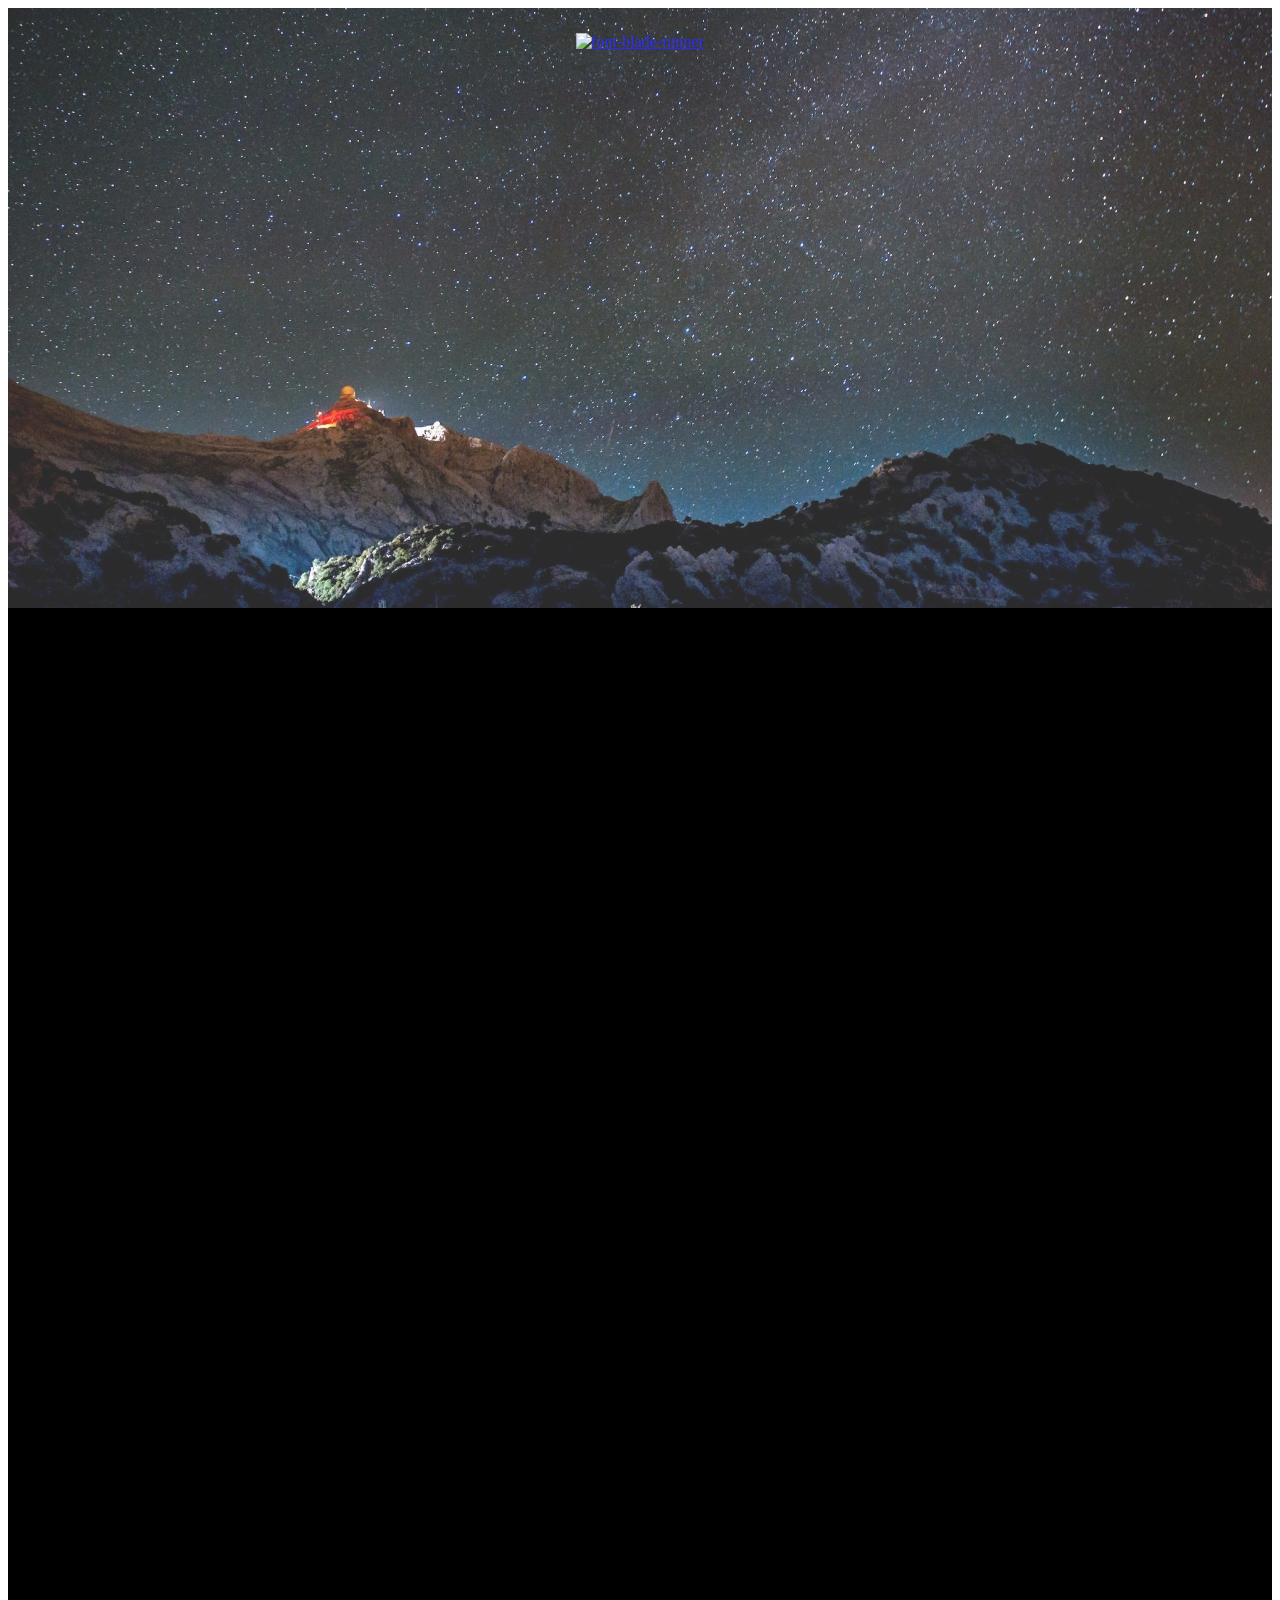
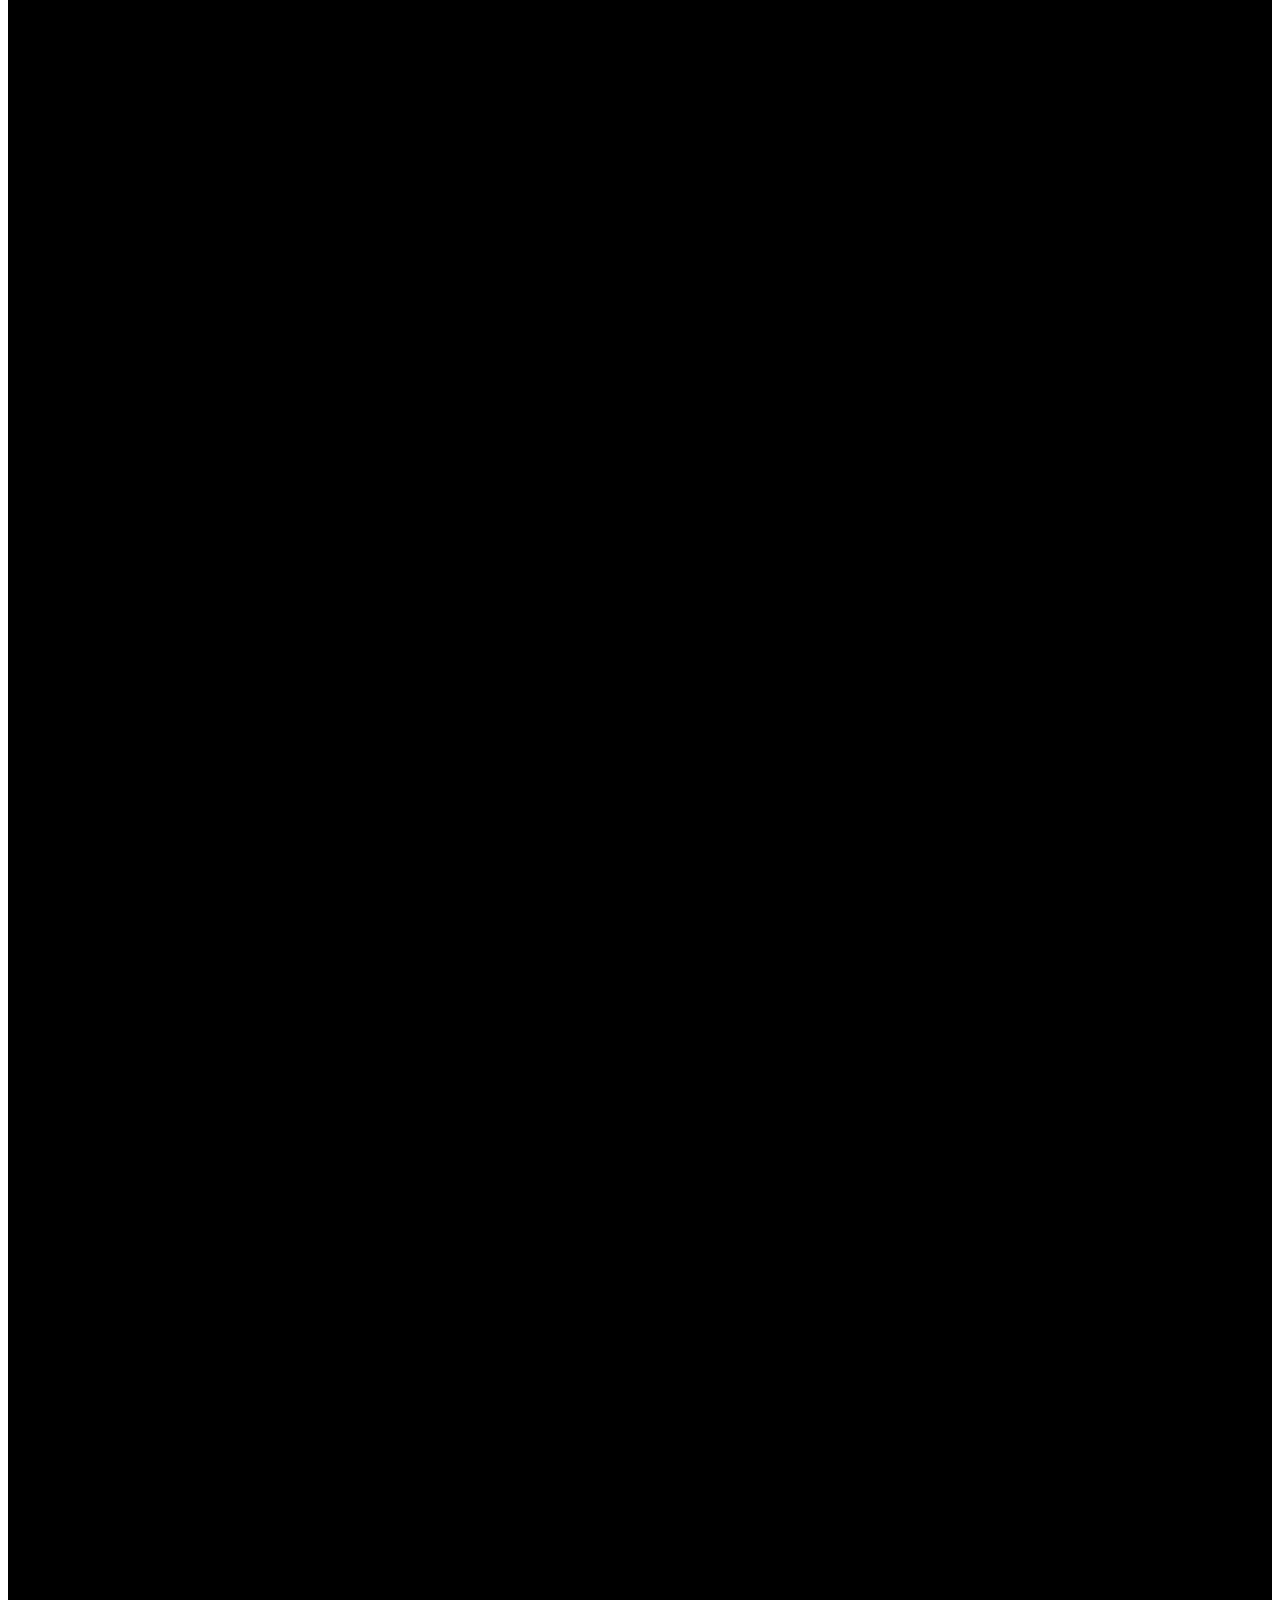
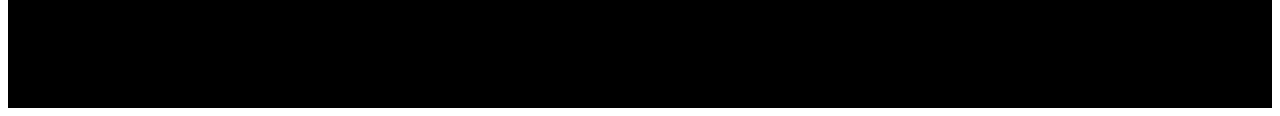
==== index.html @ 85028bdb "initial commit" ====
<!DOCTYPE html>
<html lang="ja">
<head>
    <meta charset="UTF-8">
    <meta http-equiv="X-UA-Compatible" content="IE=edge">
    <meta name="viewport" content="width=device-width, initial-scale=1.0">
    <title>Document</title>
    <link rel="stylesheet" href="style.css" media='screen'>
    <link rel="stylesheet" href="https://www.dafont.com/blade-runner-movie-font.font">
    
    <link href="https://fonts.googleapis.com/css2?family=M+PLUS+Rounded+1c:wght@100&display=swap" rel="stylesheet">
    <script src="jquery-3.6.0.min.js"></script>
    <script src="animateText.js"></script>
    <script src="script.js" defer></script>
</head>
<body>
    <div class="haikei" id='haikei'>
        <div class="hajime">
            <header>
                <div class="title">
                    <a href="https://fontmeme.com/ja/font-blade-runner/"><img src="https://fontmeme.com/permalink/210330/e8aea4ba845d2b3b52e4ad1314830ccf.png" alt="font-blade-runner" border="0"></a>
                    
                </div>
            </header>
            <p id='hajimep'>We are changing.</p>
    
        </div>
        
        <main>
            <div class="midashi1">
                
                <div class="midashi2">
                    <h1 id="midashi2h1">計測結果</h1>
                    <div class="midashi25">
                        <div class="midashi3">
                            <p id="year"></p>
                            <p id="month"></p>
                            <p id="day"></p>
                        </div>
                        <p id="time"></p>
                        
                    
                        <div id="jitenn">
        
                            <p id="ji"></p>
                        </div>

                    </div>
                    
    
                </div>
                <div class="kaisetu">
                    <h1 id='kaisetuh1'>制作目的</h1>
                    <div class="koramu">
                        <img  id='koramuimg'src='images6.jpg' alt="http://www.chikyudori.com/japan/fuji-lapse/">
                        <div id="mokuteki">
                            <p>地球が何週回ったのか？
                                <br>この質問に苦しめられた人たちは地球が回った数よりも多いと思います。
                                <br>今回はそのような人々を救うためこのようなウェブサイトを製作しました。
                                お役に立てれば幸いです。
                            
                                
                            
                                
    
                            </p>
                        </div>
                        
                
                        
                    </div>
                
                    

                </div>
                <div class="owarini">
                    <h1 id='owarinih1'>おわりに</h1>
                    <div class="kansou">
                        <p>いかがでしたでしょうか
                            <br>個人的には思っていたより少ないように感じました。
                            <br>この情報が何かの役に立てれば幸いです。
                            <br>ありがとうございました。
                        </p>
                    </div>
                </div>
                '
                
            </div>
            
        </main>

    </div>
    
    
</body>
</html>
---- style.css ----
@charset 'utf-8';

@media screen and (min-width:1025px){
    main{
        background-color:black;
        font-family: serif; 
        height: 2700px;
    }
    .title{
        width: 100%;
        height: 80px;
        text-align: center;
    
    }
    .title img{
        width: 50%;
        height: auto;
        margin-top: 25px;
    }
    .hajime{
        background-image: url(images2.jpg);
        background-size: cover;
        background-position: center center;
        height: 600px;
        text-align: center;
        display: none;
    }
    #hajimep{
        color: rgba(250,250,250,0.7);
        font-size: 60px;
        font-weight: bold;
        padding-top: 120px;
        position: relative;
        display: none;
    
    
    }
    .midashi1{
        margin-left: 80px;
        margin-right: 80px;
    }
    .midashi2{
        width: 100%;
        color: white;
        background-size: cover;
        text-align: center;
        font-size: 25px;
        padding-top: 70px;
    }
    .midashi2 p{
        font-family: 'M PLUS Rounded 1c', sans-serif;
    }
    #midashi2h1{
        border-bottom: ridge;
        font-size: 60px;
    }
    .midashi25{
        background-image: url(background.jpg);
        background-size: cover;
        margin-top: 50px;
        background-position: center center;
        height: 600px;
    
    }
    .midashi3{
        padding-top: 20px;
        
    }
    #ji{
        font-size: 80px;
    }
    
    .owarini{
        padding-top: 30px;
        height: 500px;
        background-color:rgba();
        text-align: center;
        color: white;
    
    }
    #owarinih1{
        padding-top: 100px;
        border-bottom: ridge;
    }
    .kansou{
        text-align: center;
    
    }
    #kaisetuh1{
        color: white;
        border-bottom: ridge;
        margin-top: 70px;
        margin-bottom: 20px;
        font-size: 50px;
        padding: 5px;
        text-align: center;
    }
    .kansou p{
        margin-top: 30px;
        padding-top: 30px;
        margin-bottom: 30px;
        padding-bottom: 30px;
        font-size: 20px;
    }
    .koramu{
        text-align: center;
        margin-top: 150px;
        margin-bottom: 50px;
        
    }
    #koramuimg{
        height: 450px;
    }
    #mokuteki p{
        color: white;
        font-size: 20px;
        line-height: 40px;
        padding:10px;
        
    }
    #mokuteki{
        background-color: rgba(190,190,190,0.5);
        margin:70px 30px;
        padding: 15px;
        border-radius: 5px;
    }
    
    
    
    
}

@media screen and (min-width:0px) and (max-width:420px){
    main{
        background-color:black;
        font-family: serif; 
        height: 2200px;
    }
    .title{
        width: 100%;
        height: 5px;
        text-align: center;
    
    }
    .title img{
        max-width: 250px;
        width: 100%;
        height: 10px;
        margin-top: 30px;
    }
    .hajime{
        background-image: url(images2.jpg);
        background-size: cover;
        background-position: center center;
        height: 800px;
        text-align: center;
        display: none;
    }
    #hajimep{
        color: rgba(250,250,250,0.7);
        font-size: 60px;
        font-weight: bold;
        padding-top: 180px;
        position: relative;
        display: none;
    
    
    }
    .midashi2{
        width: 100%;
        color: white;
        background-size: cover;
        text-align: center;
        font-size: 25px;
        padding-top: 70px;
    }
    .midashi2 p{
        font-family: 'M PLUS Rounded 1c', sans-serif;
    }
    #midashi2h1{
        border-bottom: ridge;
        font-size: 30px;
        margin-left: 30px;
        margin-right: 30px;
    }
    .midashi25{
        background-image: url(background.jpg);
        background-size: cover;
        margin-top: 50px;
        background-position: center center;
        height: 400px;
    
    }
    .midashi3{
        padding-top: 20px;
        
    }
    #ji{
        font-size: 27px;
    }
    
    .owarini{
        padding-top: 30px;
        height: 500px;
        background-color:rgba();
        text-align: center;
        color: white;
    
    }
    #owarinih1{
        font-size: 30px;
        margin: 0 30px;
        padding-top: 100px;
        border-bottom: ridge;
    }
    .kansou{
        text-align: center;
        margin: 0 20px;
    
    }
    #kaisetuh1{
        color: white;
        border-bottom: ridge;
        margin: 70px 20px 30px 30px;
        font-size: 30px;
        padding: 0,5px;
        text-align: center;
    }
    .kansou p{
        margin-top: 30px;
        padding-top: 30px;
        margin-bottom: 30px;
        padding-bottom: 30px;
        font-size: 20px;
    }
    .koramu{
        margin-top: 50px;
        margin-bottom: 50px;
        display: block;
        text-align: center;
        
    }
    #koramuimg{
        height: 200px;
    }
    #mokuteki p{
        color: white;
        font-size: 20px;
        line-height: 40px;
        padding:10px;
        margin-top: 20px;
        
    }
    #mokuteki{
        background-color: rgba(190,190,190,0.5);
        margin: 50px 30px;
        padding: 15px;
        border-radius: 5px;
    }
    
    
}

@media screen and (min-width:421px) and (max-width:1024px){
    main{
        background-color:black;
        font-family: serif; 
        height: 2500px;
    }
    .title{
        width: 100%;
        height: 50px;
        text-align: center;
    
    }
    .title img{
        max-width: 400px;
        width: 100%;
        height: 30px;
        margin-top: 30px;
    }
    .hajime{
        background-image: url(images2.jpg);
        background-size: cover;
        background-position: center center;
        height: 1200px;
        text-align: center;
        display: none;
    }
    #hajimep{
        color: rgba(250,250,250,0.7);
        font-size: 60px;
        font-weight: bold;
        padding-top: 400px;
        position: relative;
        display: none;
    
    
    }
    .midashi2{
        width: 100%;
        color: white;
        background-size: cover;
        text-align: center;
        font-size: 25px;
        padding-top: 70px;
    }
    .midashi2 p{
        font-family: 'M PLUS Rounded 1c', sans-serif;
    }
    #midashi2h1{
        border-bottom: ridge;
        font-size: 30px;
        margin-left: 30px;
        margin-right: 30px;
    }
    .midashi25{
        background-image: url(background.jpg);
        background-size: cover;
        margin-top: 50px;
        background-position: center center;
        height: 800px;
    
    }
    .midashi3{
        padding-top: 200px;
        padding-top: 20px;
        
    }
    #ji{
        padding-top: 30px;
        font-size: 50px;
    }
    
    .owarini{
        padding-top: 30px;
        height: 500px;
        background-color:rgba();
        text-align: center;
        color: white;
    
    }
    #owarinih1{
        font-size: 30px;
        margin: 0 30px;
        padding-top: 100px;
        border-bottom: ridge;
    }
    .kansou{
        text-align: center;
        margin: 0 20px;
    
    }
    #kaisetuh1{
        color: white;
        border-bottom: ridge;
        margin: 70px 20px 30px 30px;
        font-size: 30px;
        padding: 0,5px;
        text-align: center;
    }
    .kansou p{
        margin-top: 30px;
        padding-top: 30px;
        margin-bottom: 30px;
        padding-bottom: 30px;
        font-size: 20px;
    }
    .koramu{
        margin-top: 50px;
        margin-bottom: 50px;
        display: block;
        text-align: center;
        
    }
    #koramuimg{
        height: 400px;
    }
    #mokuteki p{
        color: white;
        font-size: 20px;
        line-height: 40px;
        padding:10px;
        margin-top: 20px;
        
    }
    #mokuteki{
        background-color: rgba(190,190,190,0.5);
        margin: 50px 30px;
        padding: 15px;
        border-radius: 5px;
    }
    
}
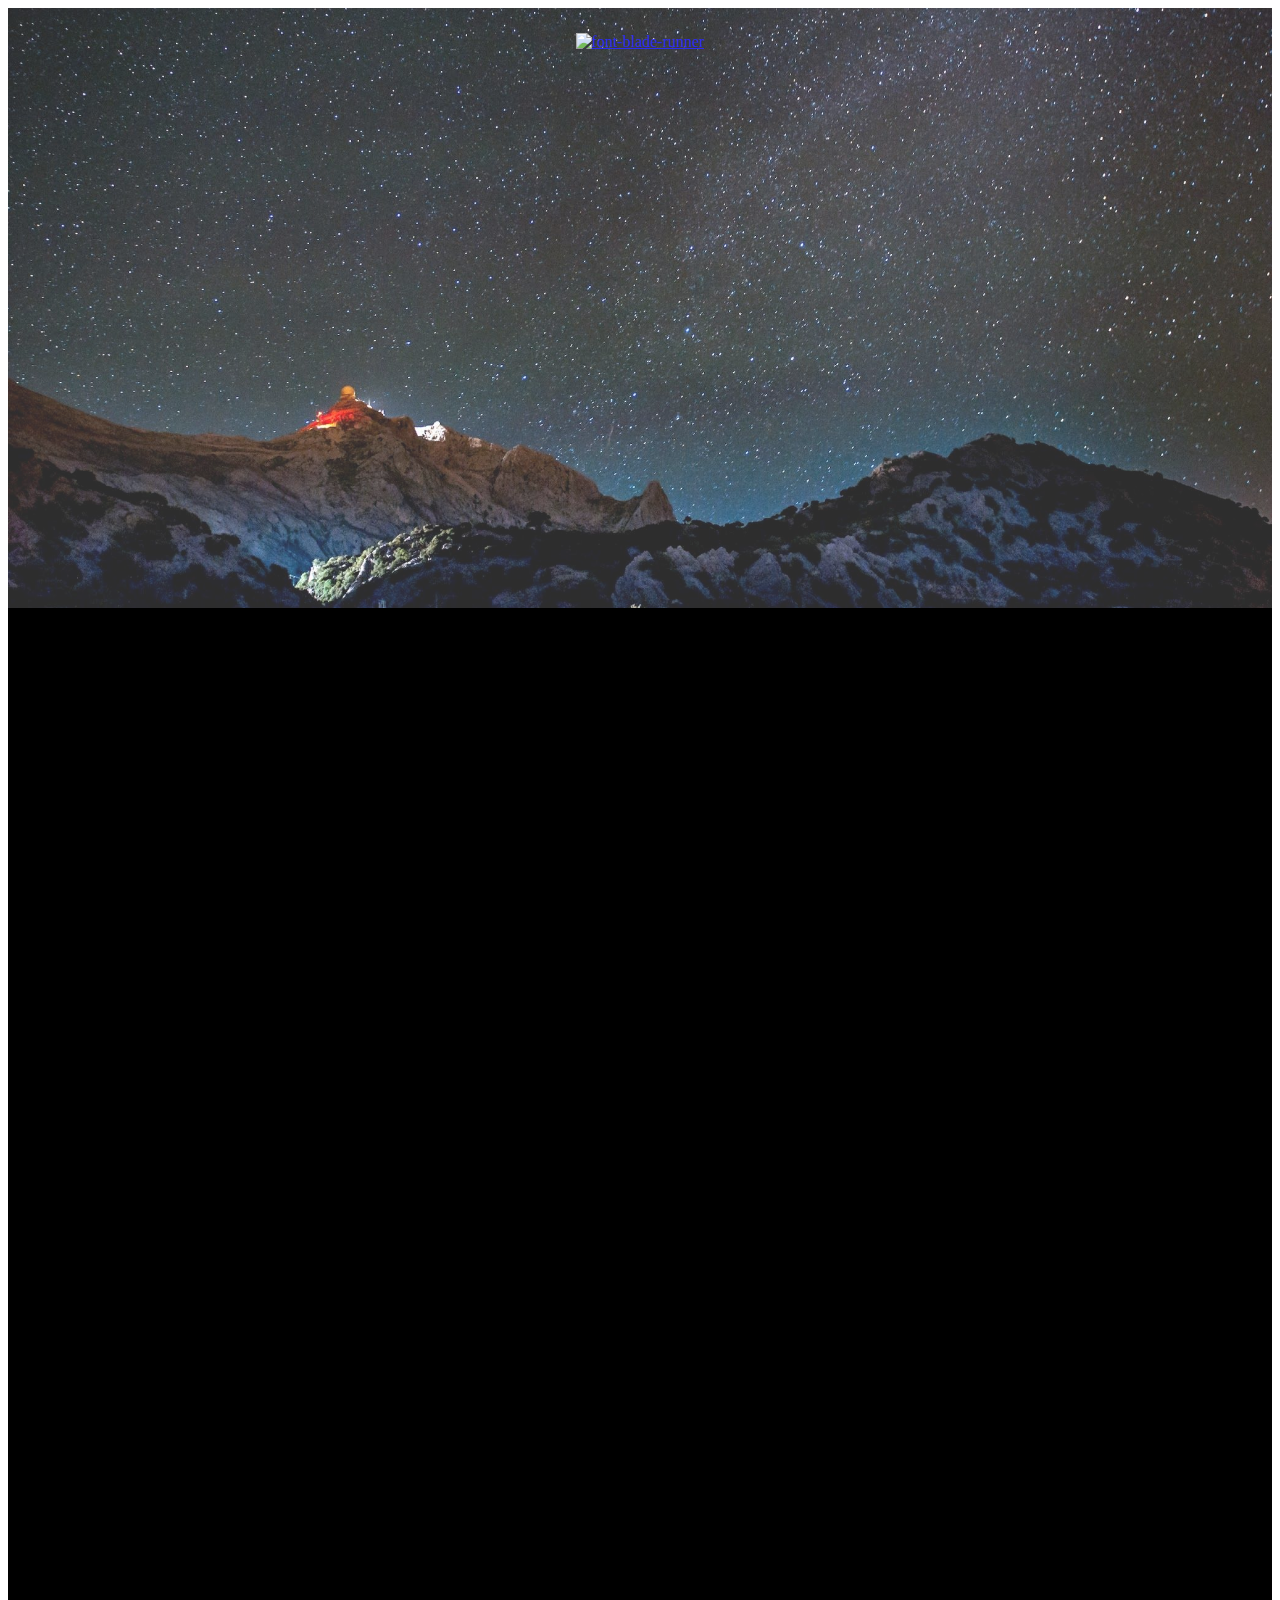
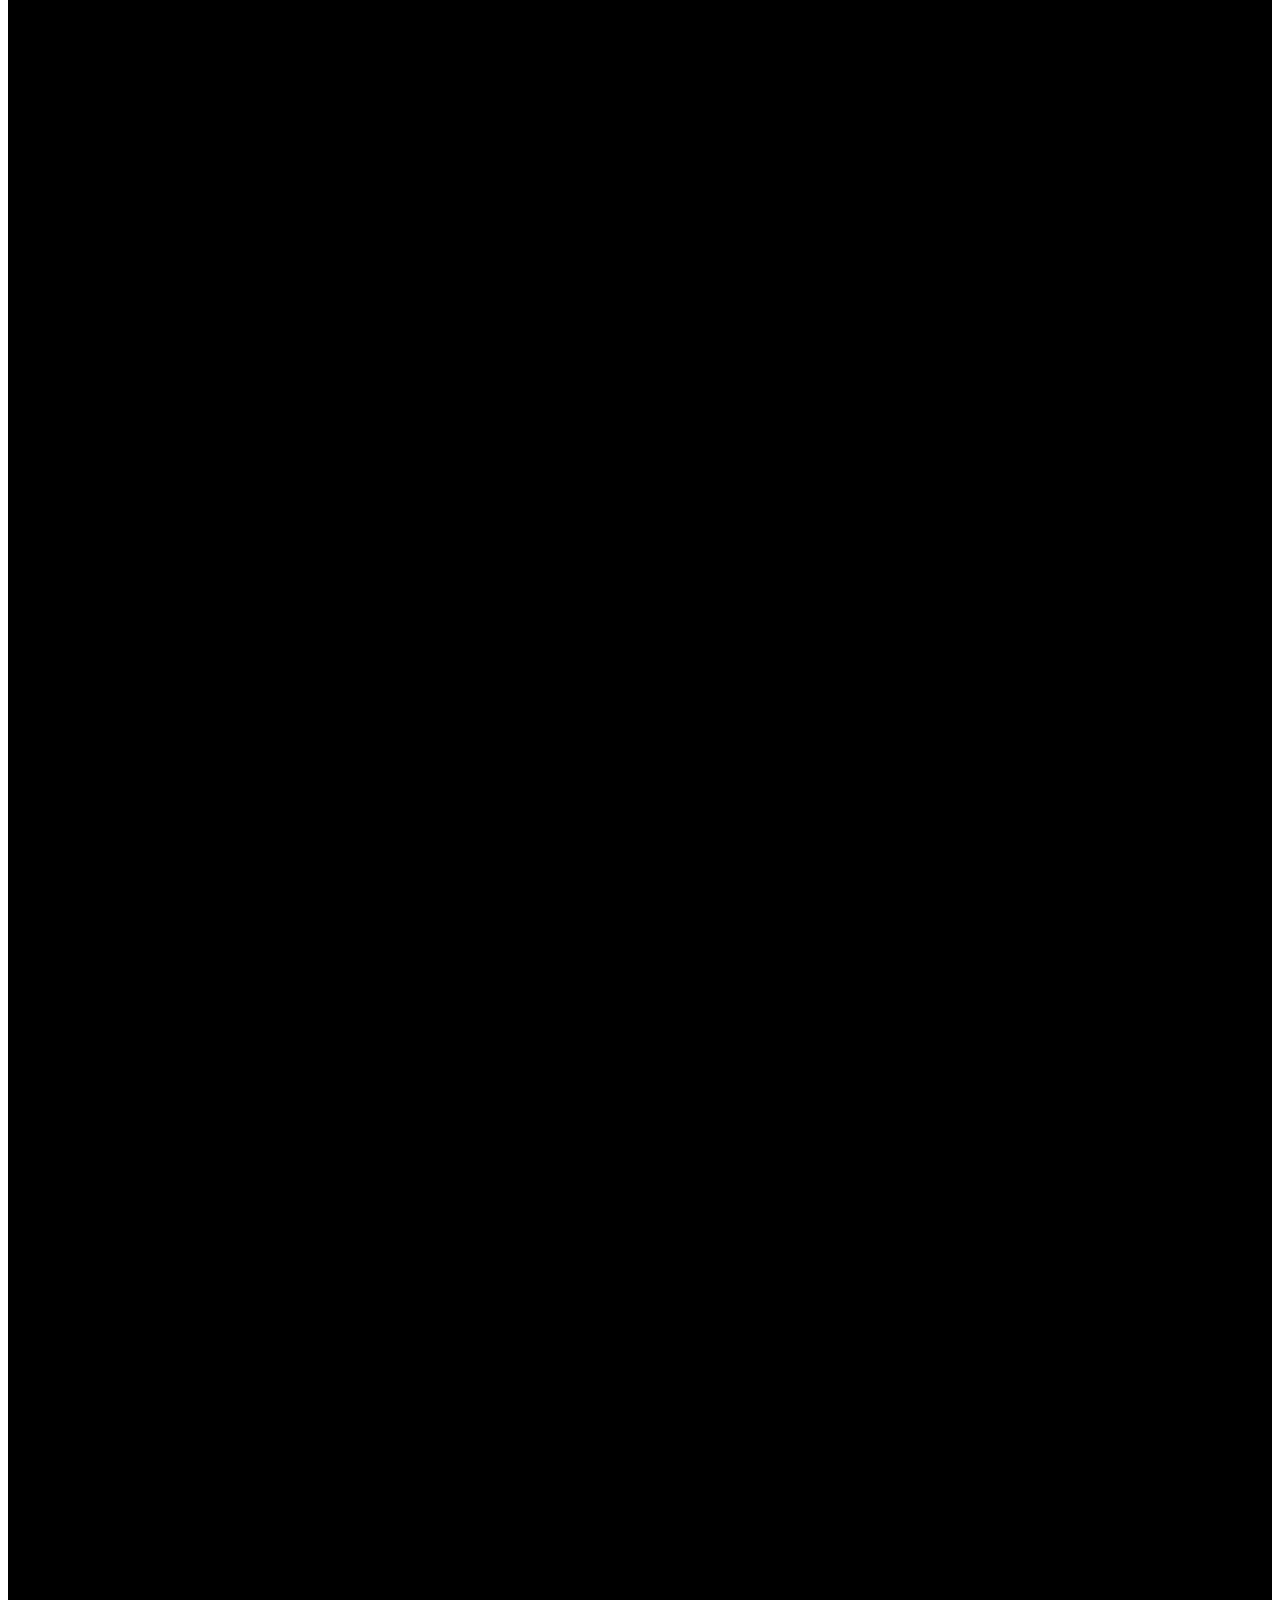
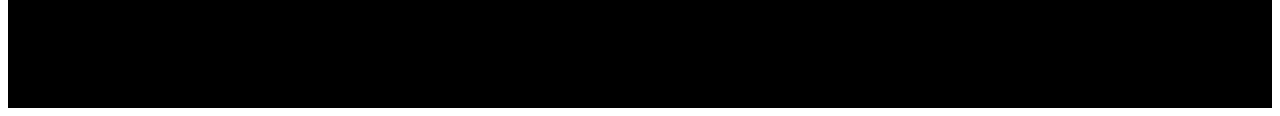
==== commit 255acdb2: "Update index.html" ====
--- a/index.html
+++ b/index.html
@@ -4,7 +4,7 @@
     <meta charset="UTF-8">
     <meta http-equiv="X-UA-Compatible" content="IE=edge">
     <meta name="viewport" content="width=device-width, initial-scale=1.0">
-    <title>Document</title>
+    <title>地球は今何周目まわっている？</title>
     <link rel="stylesheet" href="style.css" media='screen'>
     <link rel="stylesheet" href="https://www.dafont.com/blade-runner-movie-font.font">
     
@@ -93,4 +93,4 @@
     
     
 </body>
-</html>+</html>
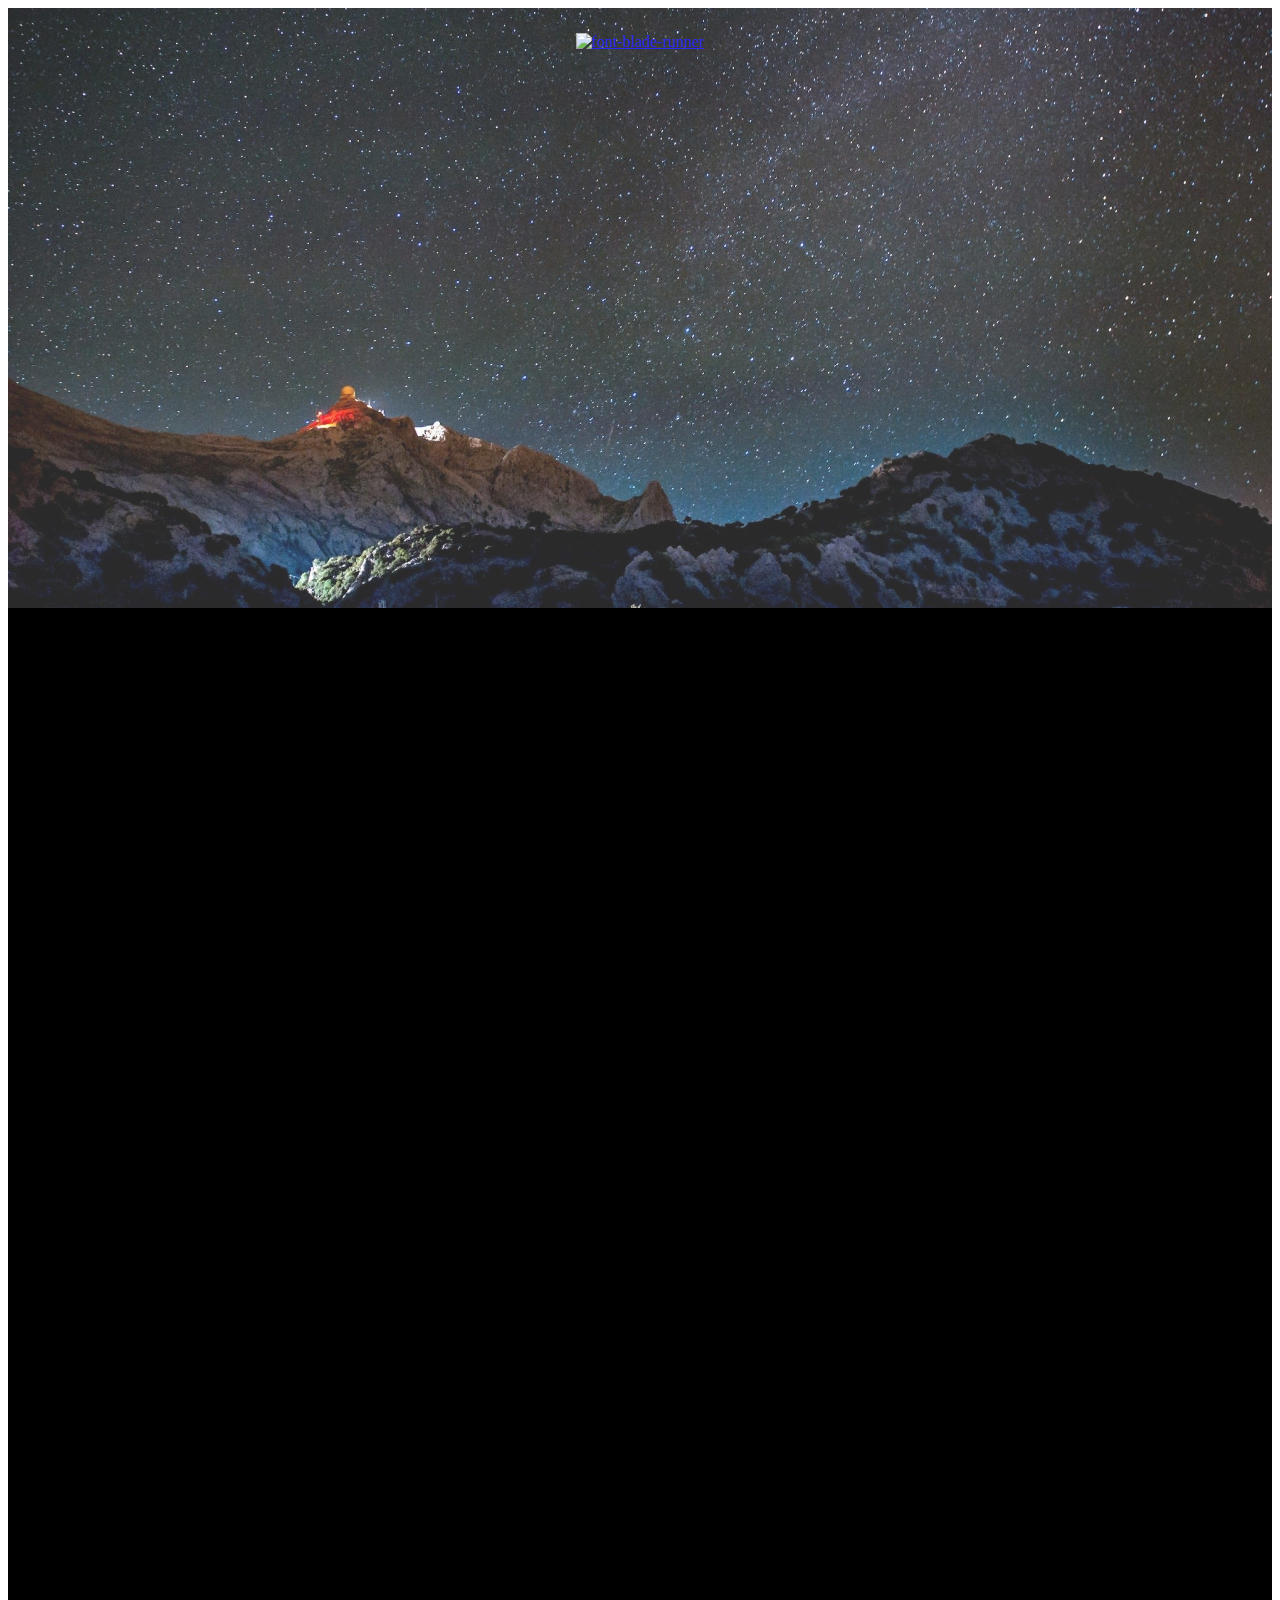
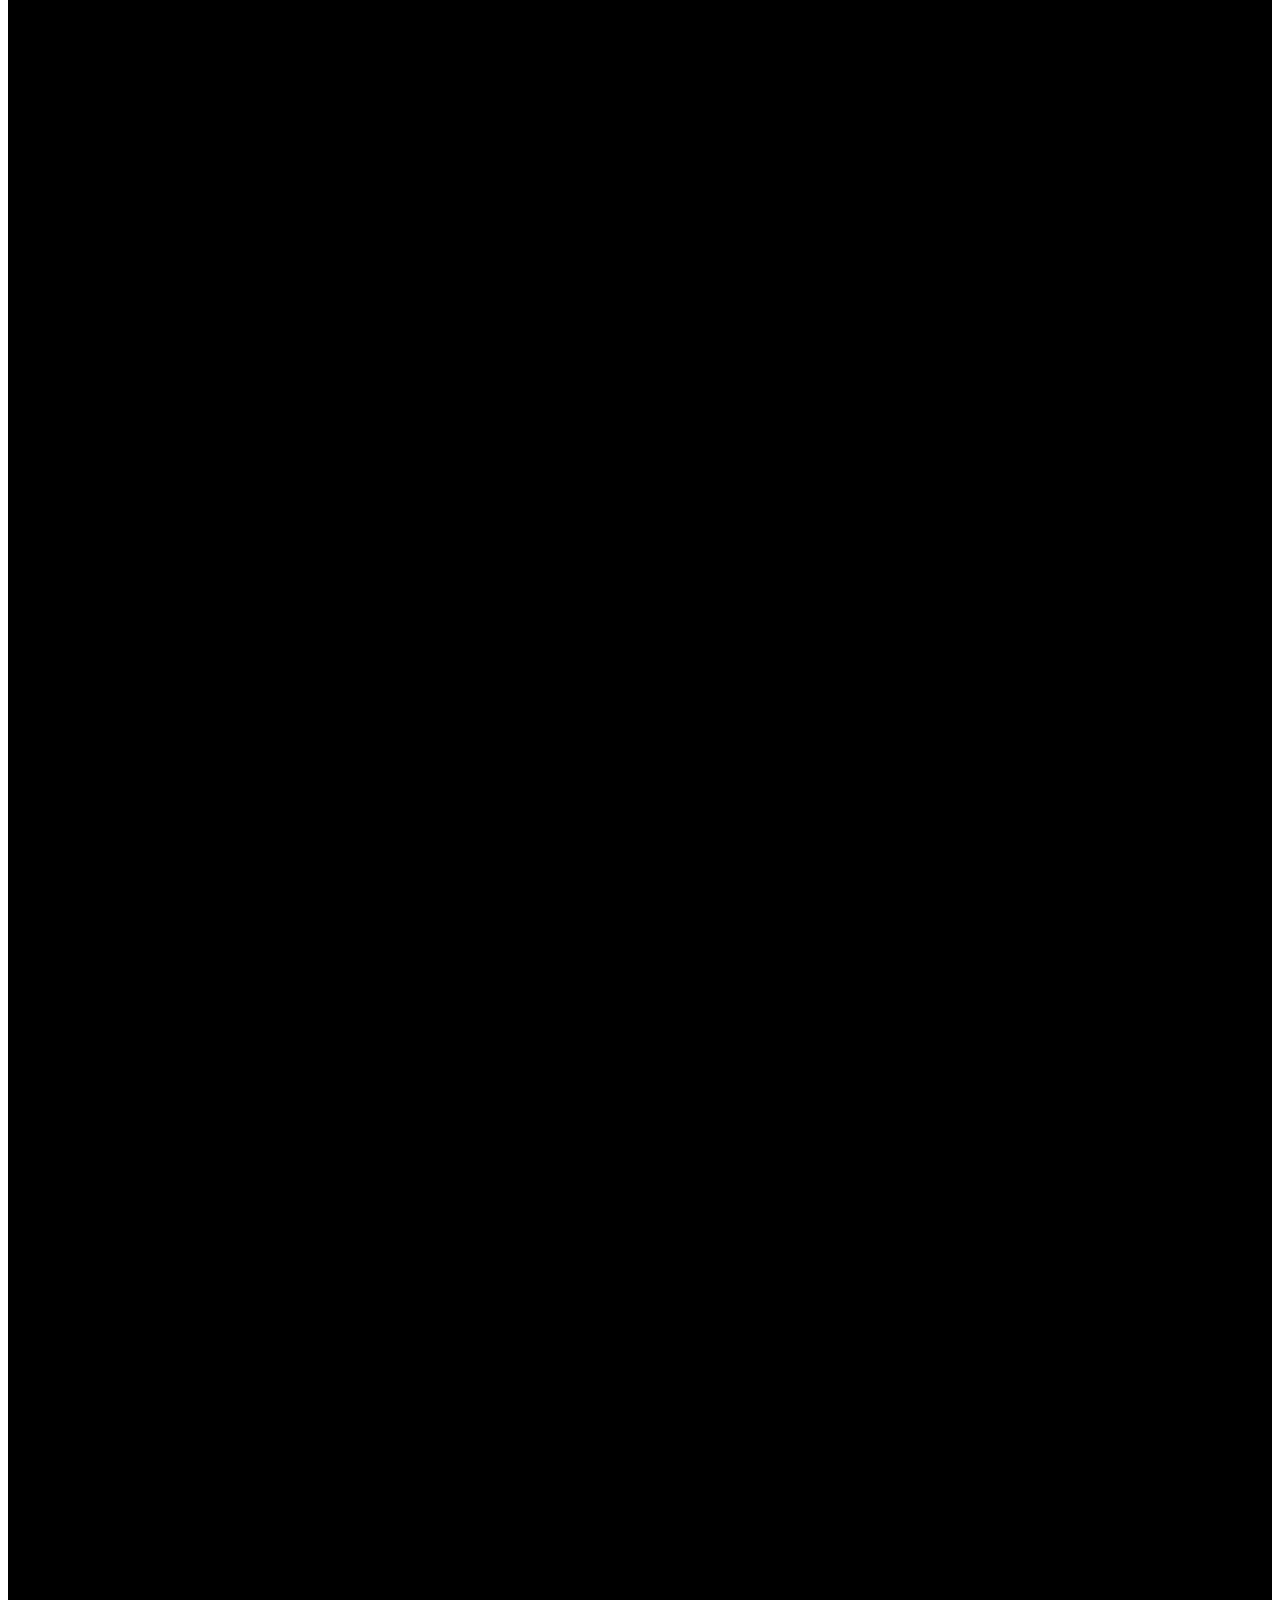
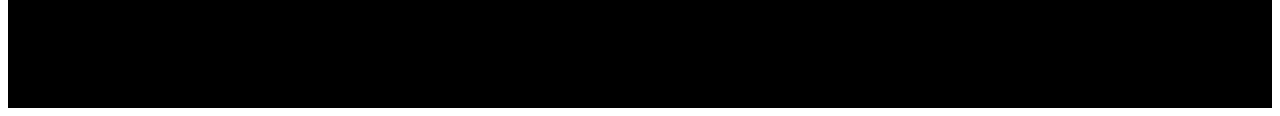
==== commit bc4f3f9f: "Update index.html" ====
--- a/index.html
+++ b/index.html
@@ -4,7 +4,7 @@
     <meta charset="UTF-8">
     <meta http-equiv="X-UA-Compatible" content="IE=edge">
     <meta name="viewport" content="width=device-width, initial-scale=1.0">
-    <title>地球は今何周目まわっている？</title>
+    <title>地球は今現在何周目？</title>
     <link rel="stylesheet" href="style.css" media='screen'>
     <link rel="stylesheet" href="https://www.dafont.com/blade-runner-movie-font.font">
     
@@ -13,6 +13,8 @@
     <script src="animateText.js"></script>
     <script src="script.js" defer></script>
 </head>
+<meta name="google-site-verification" content="gpgDHRHDxInpOYuJLUxM33RRlOZH1FNE_6V4S0VGfNM" />    
+    
 <body>
     <div class="haikei" id='haikei'>
         <div class="hajime">
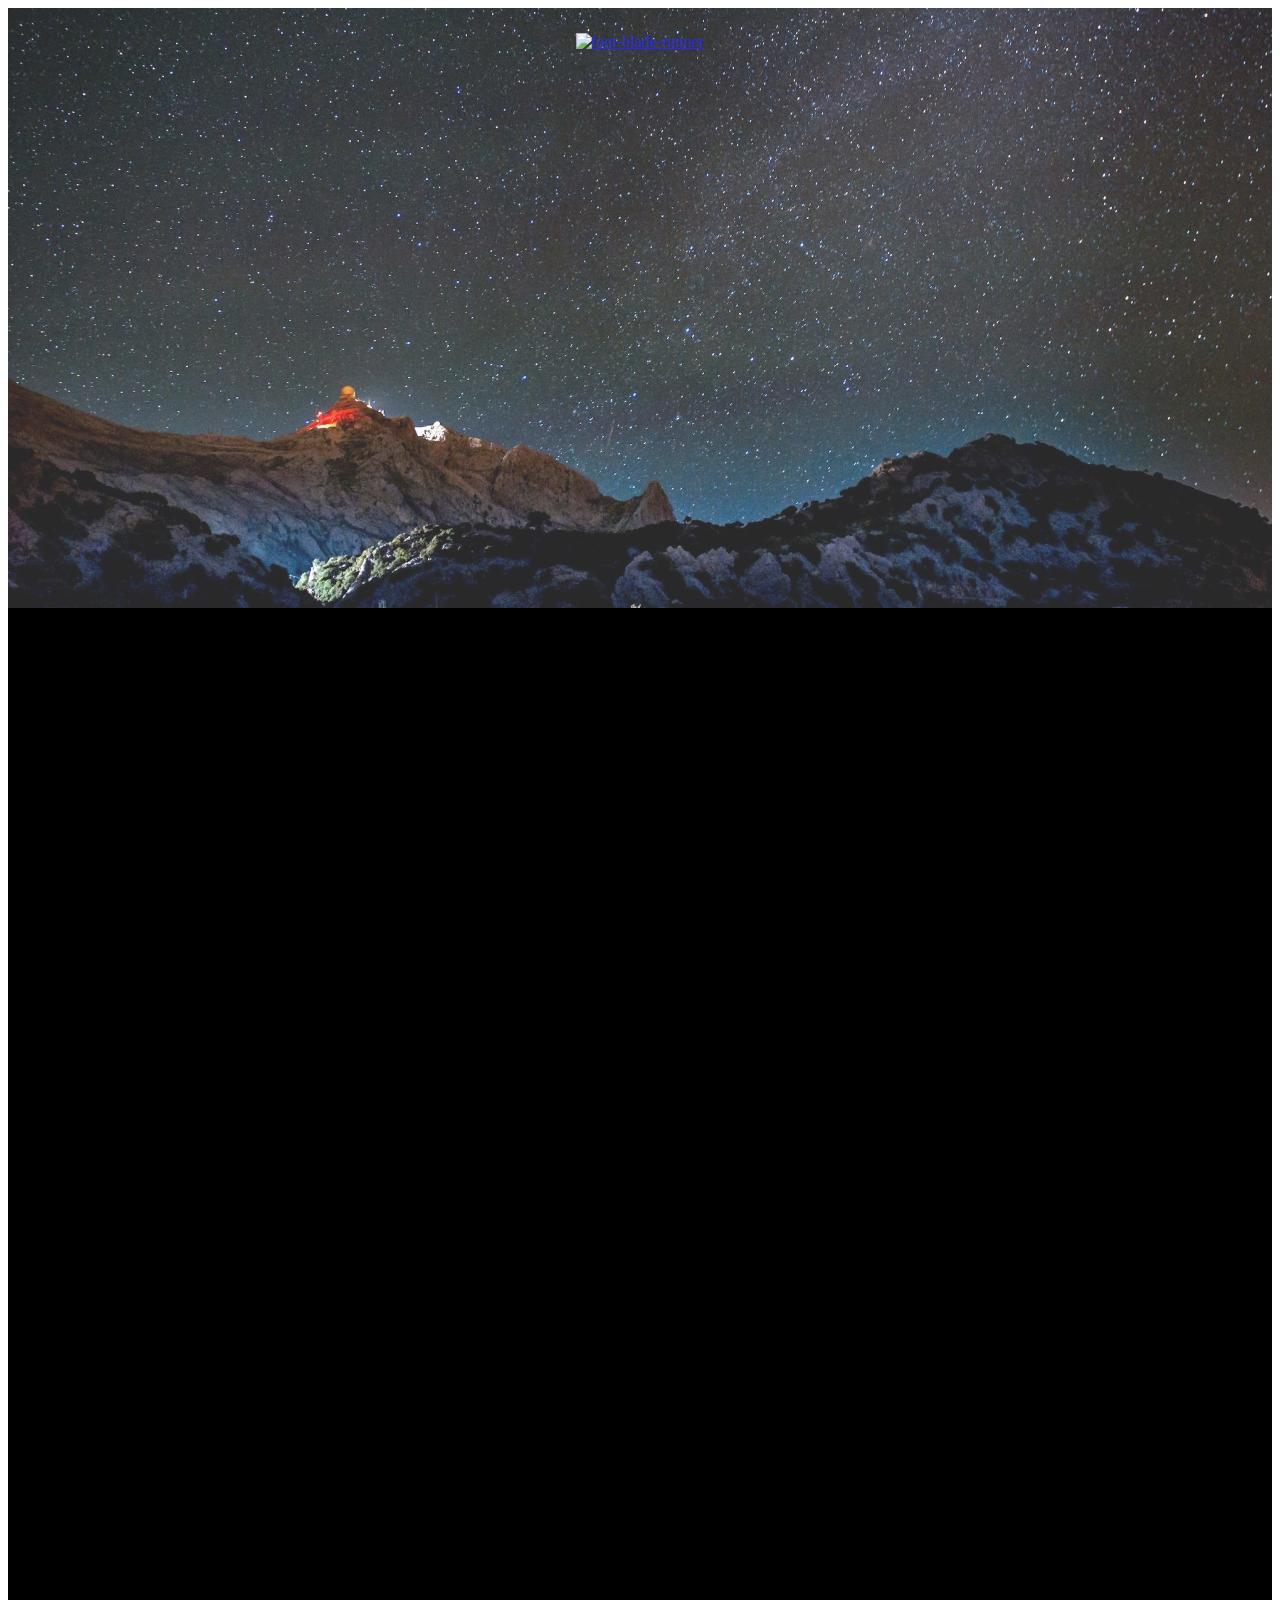
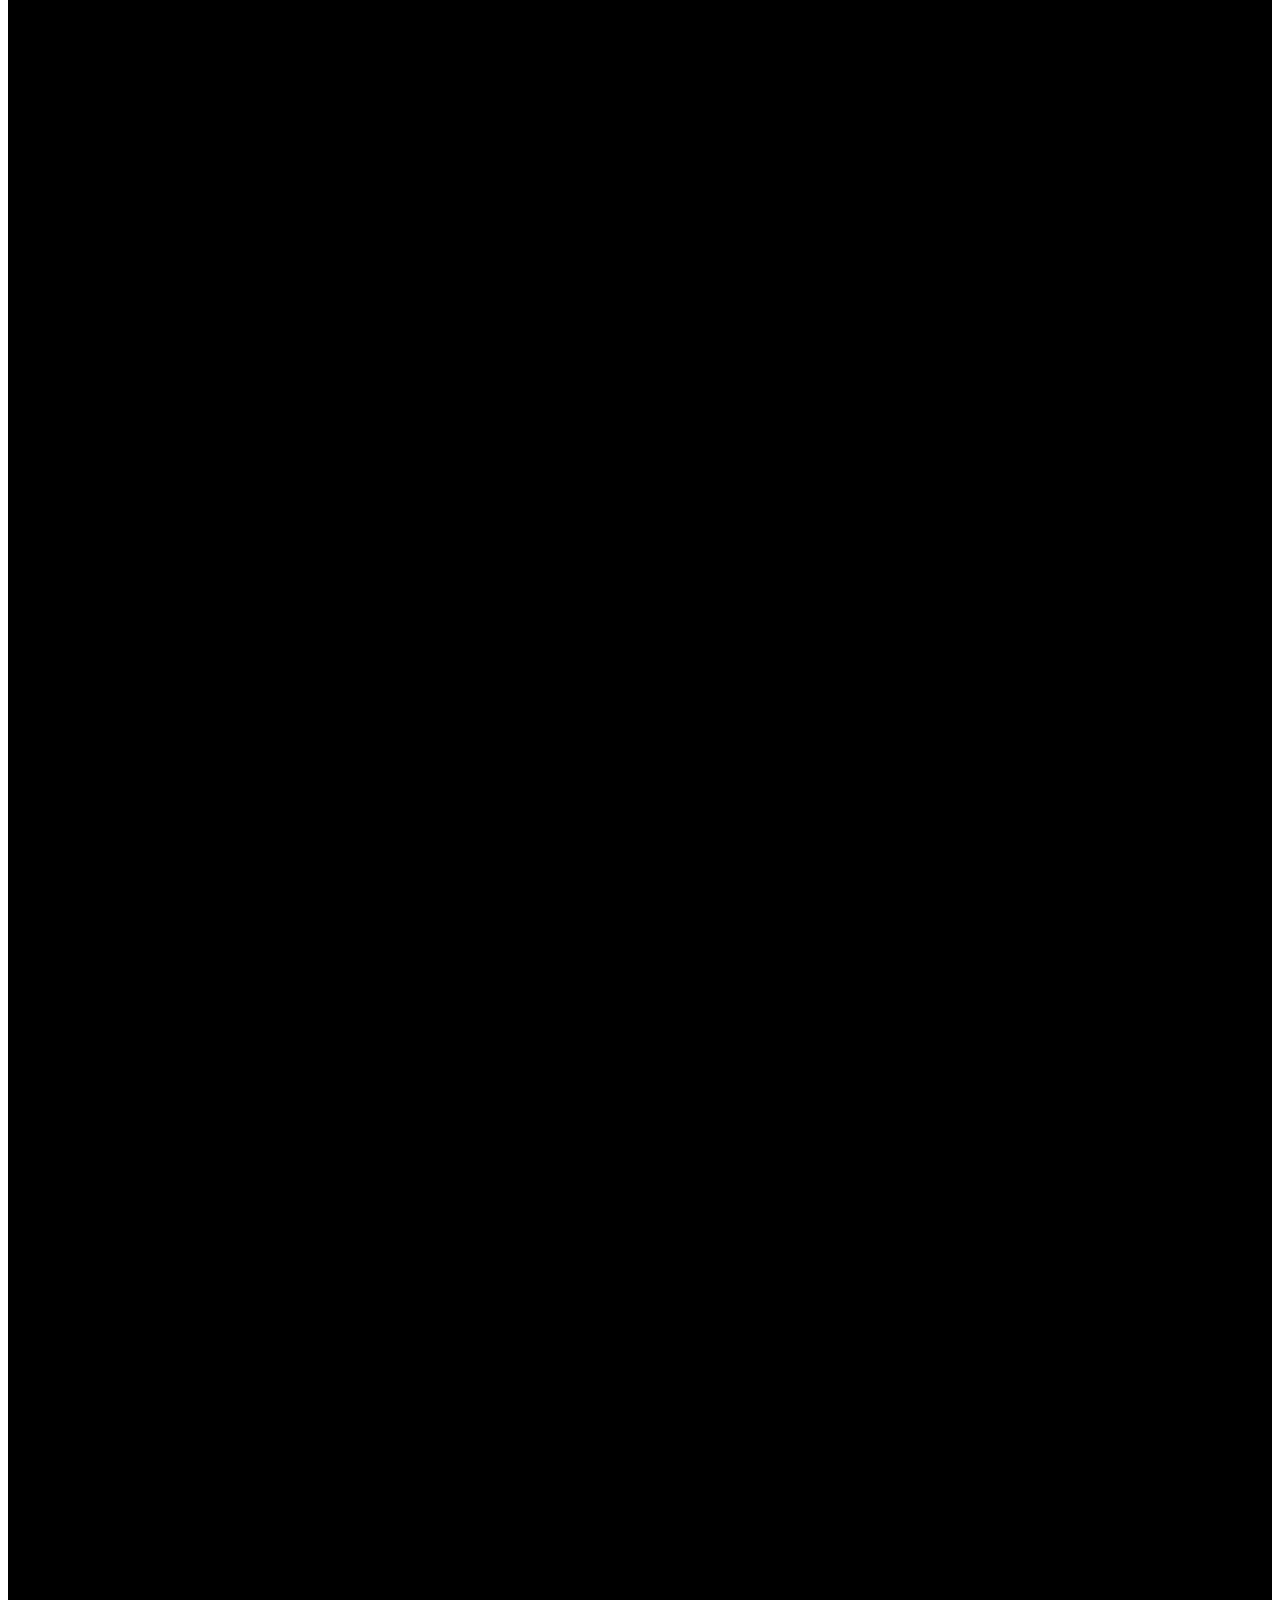
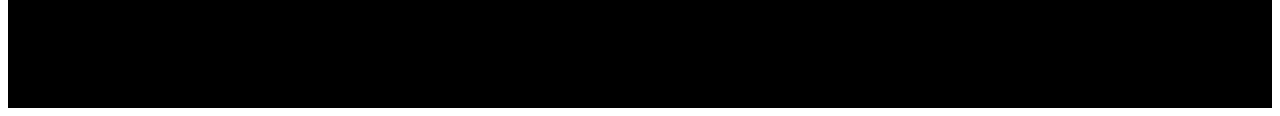
==== commit 42197005: "Update index.html" ====
--- a/index.html
+++ b/index.html
@@ -12,9 +12,8 @@
     <script src="jquery-3.6.0.min.js"></script>
     <script src="animateText.js"></script>
     <script src="script.js" defer></script>
-</head>
-<meta name="google-site-verification" content="gpgDHRHDxInpOYuJLUxM33RRlOZH1FNE_6V4S0VGfNM" />    
-    
+    <meta name="google-site-verification" content="gpgDHRHDxInpOYuJLUxM33RRlOZH1FNE_6V4S0VGfNM" /> 
+</head>   
 <body>
     <div class="haikei" id='haikei'>
         <div class="hajime">
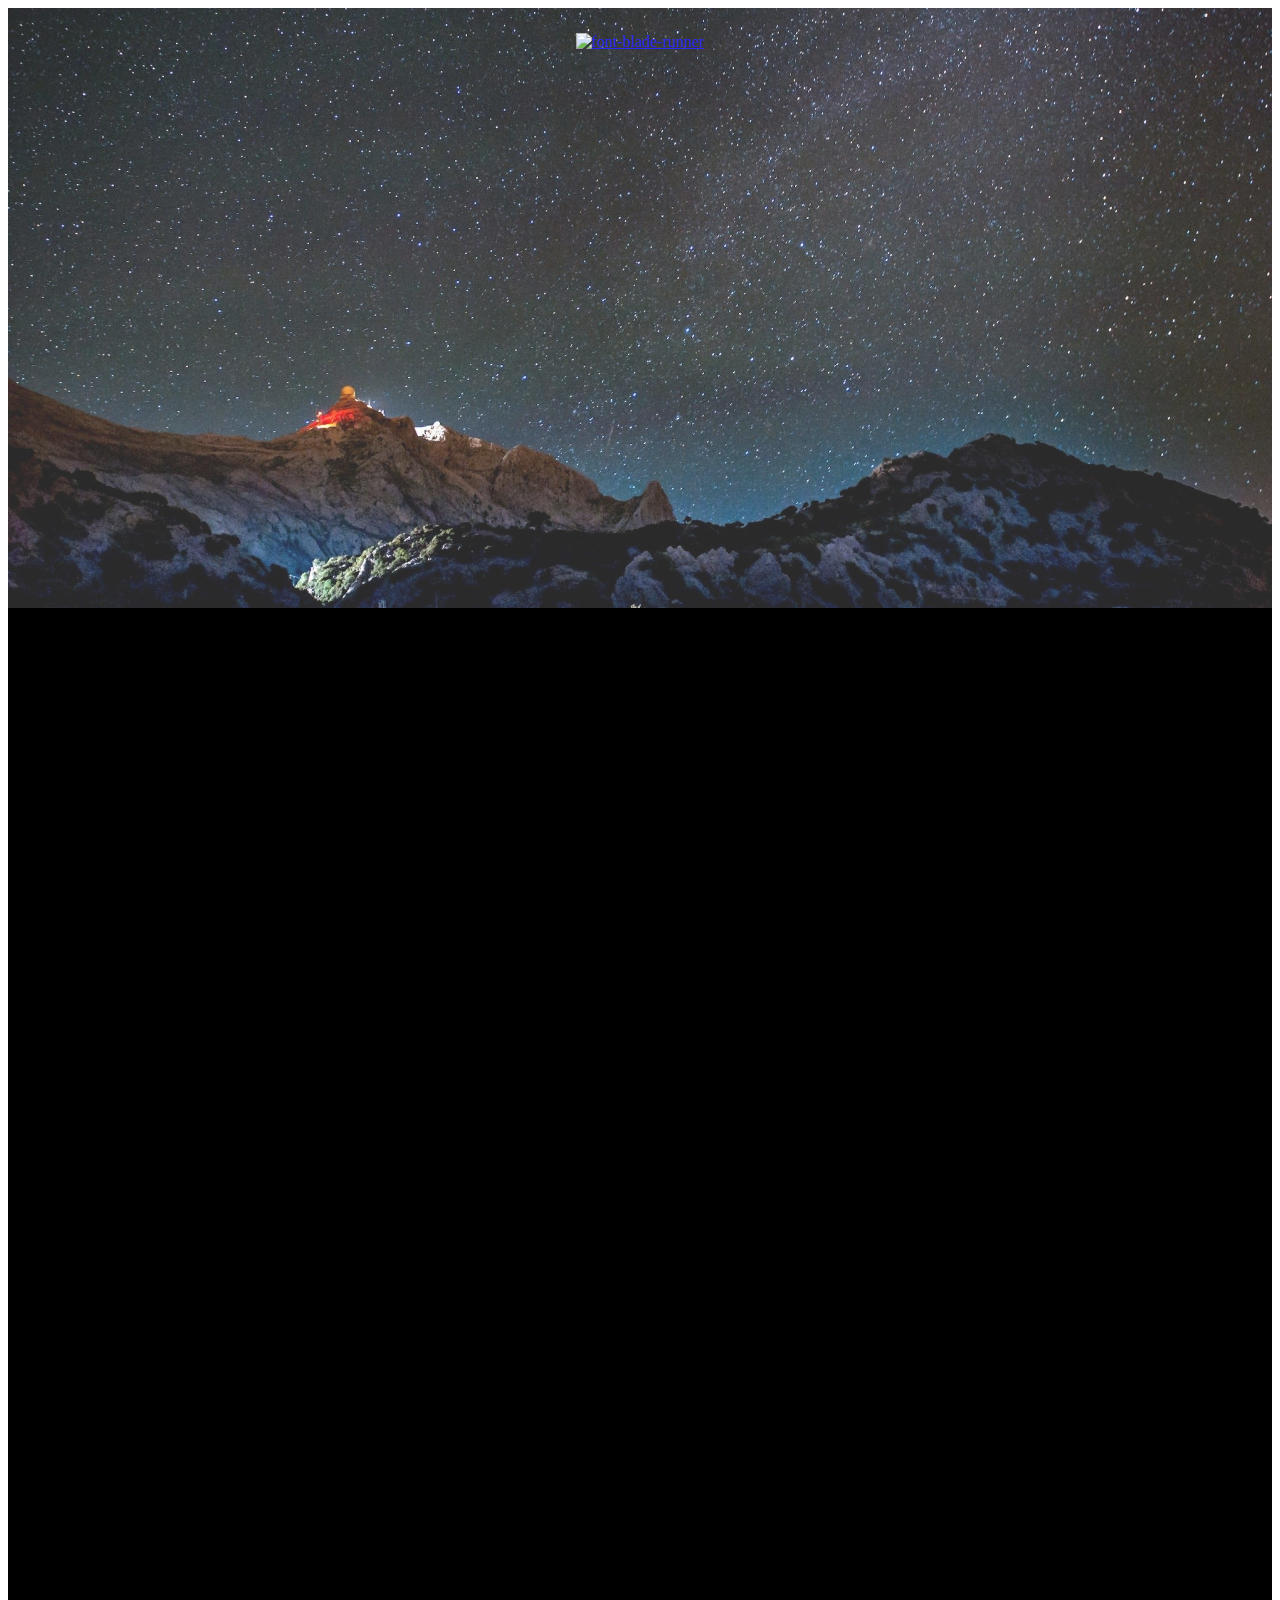
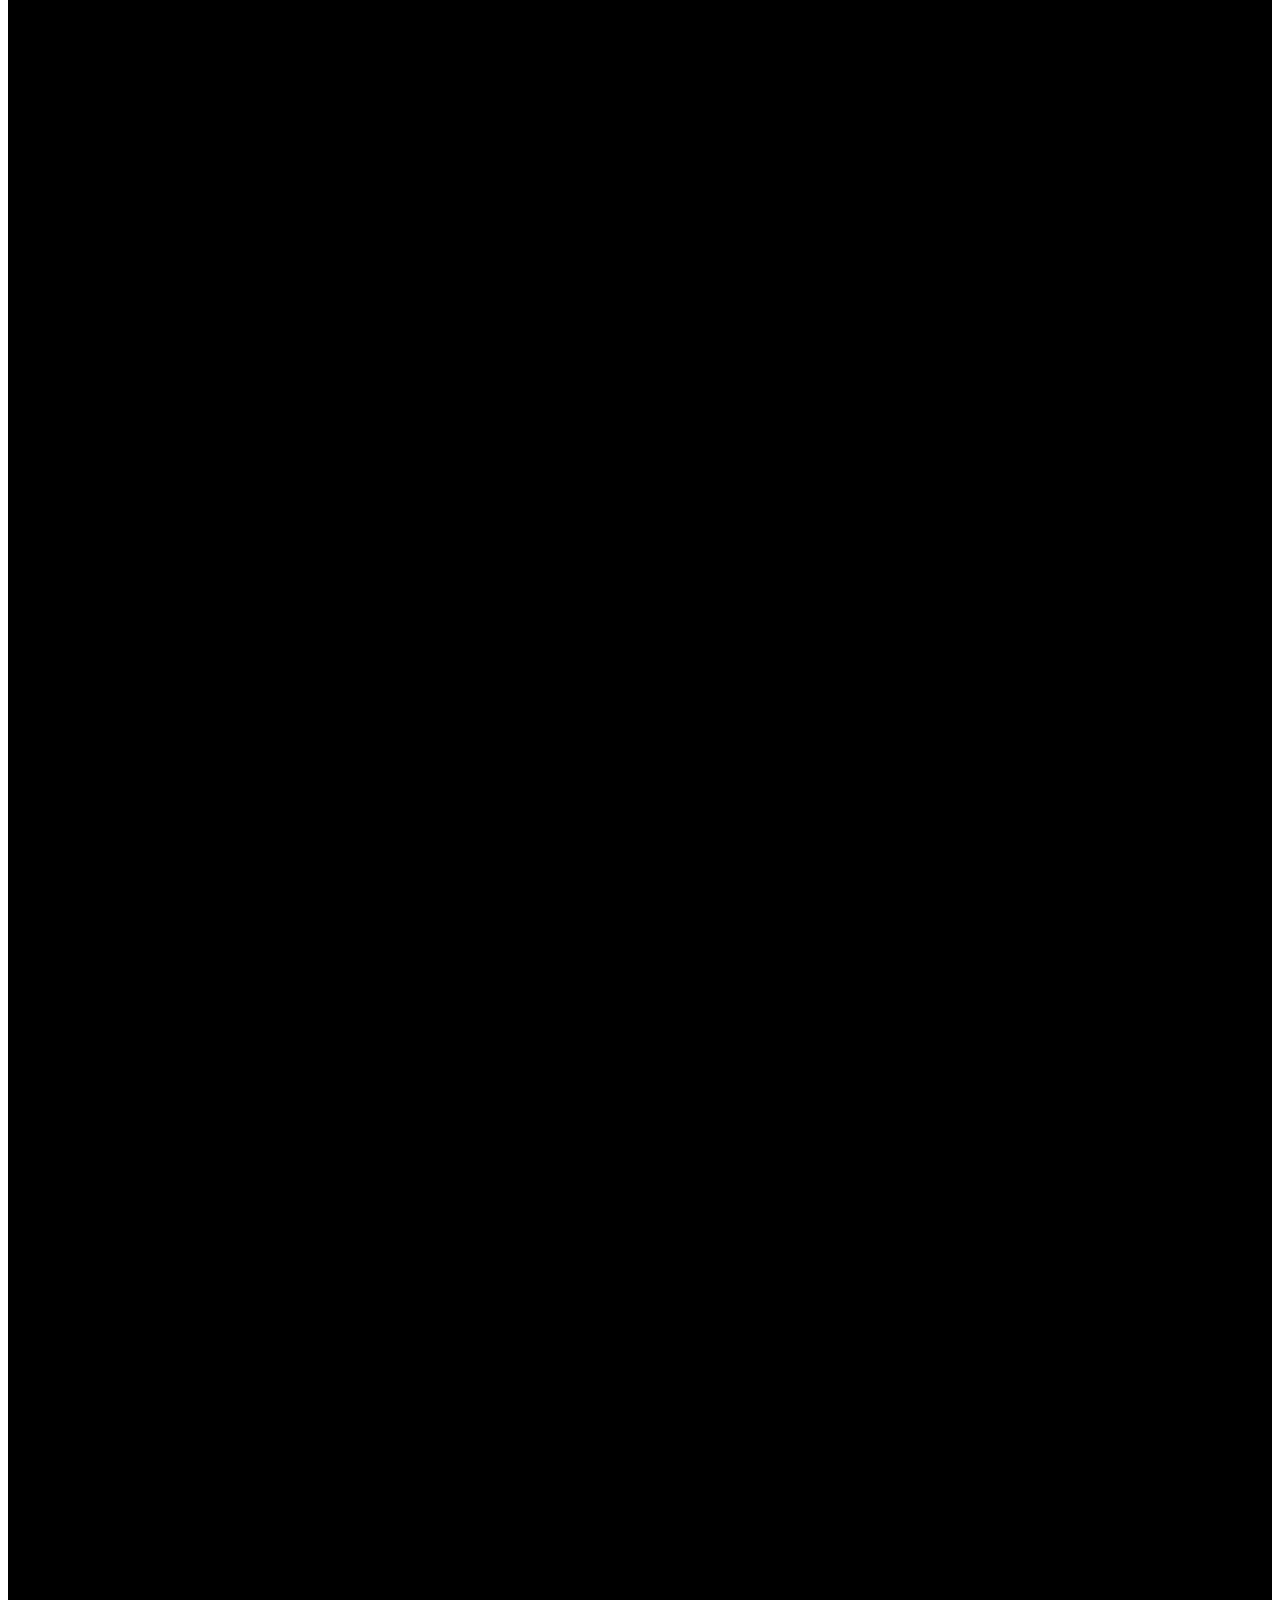
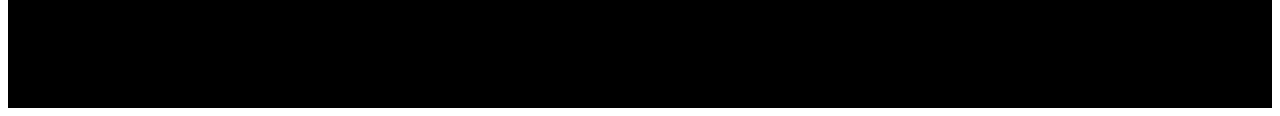
==== commit 9faa4542: "Update index.html" ====
--- a/index.html
+++ b/index.html
@@ -4,7 +4,7 @@
     <meta charset="UTF-8">
     <meta http-equiv="X-UA-Compatible" content="IE=edge">
     <meta name="viewport" content="width=device-width, initial-scale=1.0">
-    <title>地球は今現在何周目？</title>
+    <title>地球は今この瞬間何周目？　地球誕生から今この瞬間の自転の回数がわかります</title>
     <link rel="stylesheet" href="style.css" media='screen'>
     <link rel="stylesheet" href="https://www.dafont.com/blade-runner-movie-font.font">
     
